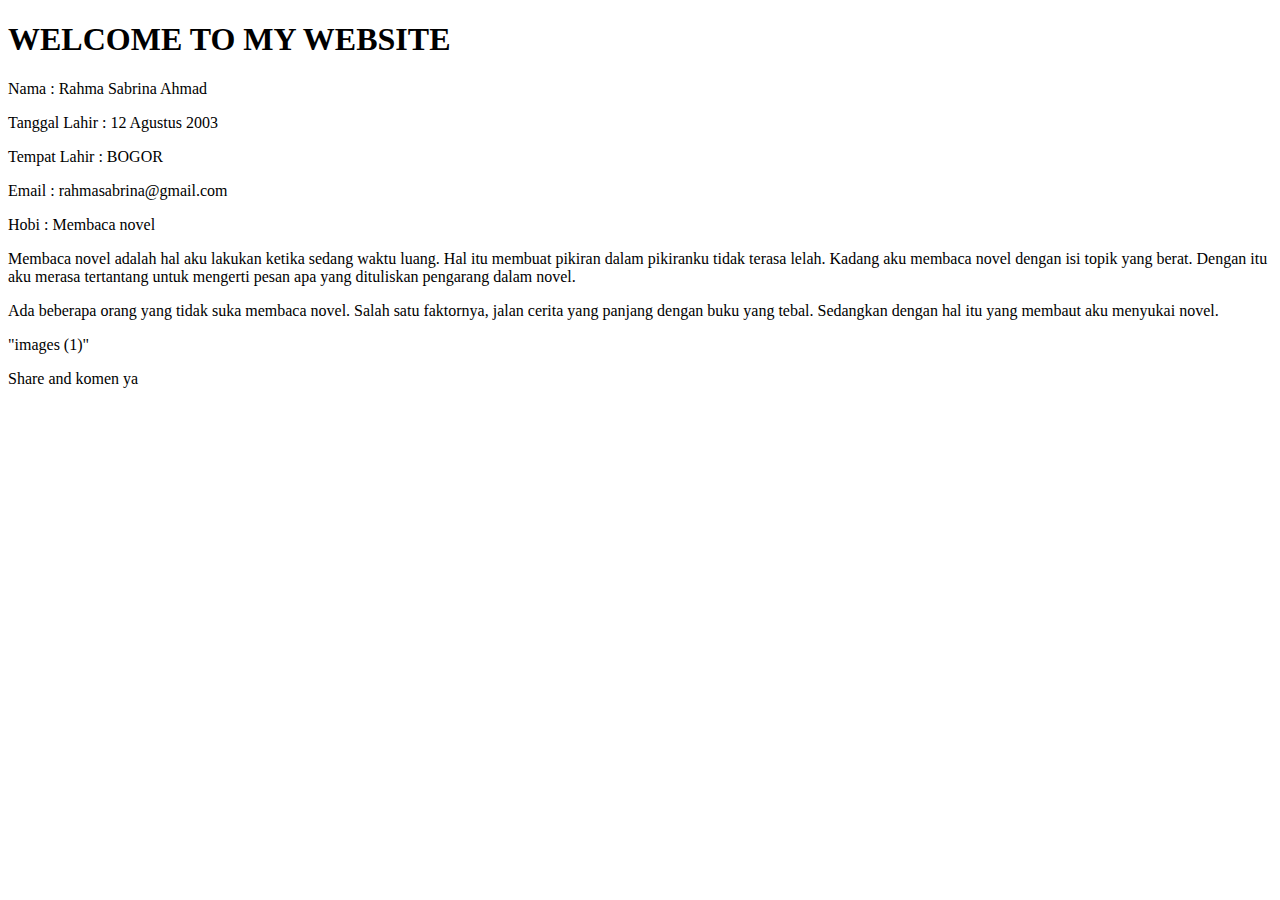
==== index.html @ 28484ab1 "Rename Latihan HTML.html to index.html" ====
<!DOCTYPE html>
<html>
<head>
	<title>My Website</title>
<h1><border>WELCOME TO MY WEBSITE</border></h1>

</head>
<body>
<P>
<P>Nama 			: Rahma Sabrina Ahmad</P>
<P>Tanggal Lahir	: 12 Agustus 2003</P>
<P>Tempat Lahir 	: BOGOR</P>
<P>Email			: rahmasabrina@gmail.com</P></body>
<P>Hobi 			: Membaca novel 
<p> </p>
<p>Membaca novel adalah hal aku lakukan ketika sedang waktu luang. Hal itu membuat pikiran dalam pikiranku tidak terasa lelah. Kadang aku membaca novel dengan isi topik yang berat. Dengan itu aku merasa tertantang untuk mengerti pesan apa yang dituliskan pengarang dalam novel. </p>
<p>Ada beberapa orang yang tidak suka membaca novel. Salah satu faktornya, jalan cerita yang panjang dengan buku yang tebal. Sedangkan dengan hal itu yang membaut aku menyukai novel.</p>
<picture>"images (1)"</picture>
<p>Share and komen ya </P>

</html>
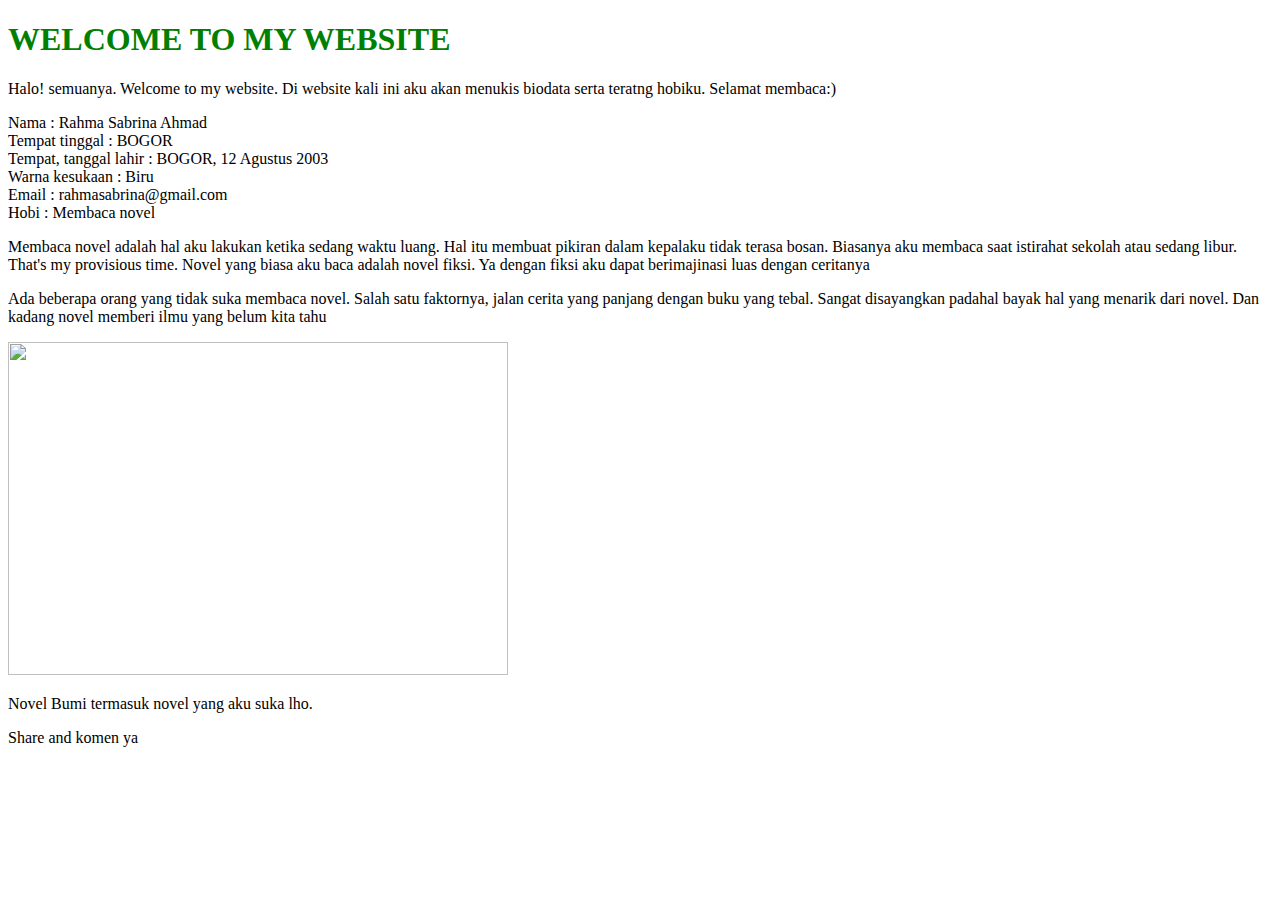
==== commit 55c1c85c: "Update index.html" ====
--- a/index.html
+++ b/index.html
@@ -1,21 +1,27 @@
 <!DOCTYPE html>
 <html>
 <head>
-	<title>My Website</title>
-<h1><border>WELCOME TO MY WEBSITE</border></h1>
+	<title>My Bio</title>
 
 </head>
 <body>
-<P>
-<P>Nama 			: Rahma Sabrina Ahmad</P>
-<P>Tanggal Lahir	: 12 Agustus 2003</P>
-<P>Tempat Lahir 	: BOGOR</P>
-<P>Email			: rahmasabrina@gmail.com</P></body>
-<P>Hobi 			: Membaca novel 
+<h1 style="color:green;TEXT ALIGN CENTER"><boRDER>WELCOME TO MY WEBSITE</border></h1>
+<p></p>
+<P>Halo! semuanya. Welcome to my website. Di website kali ini aku akan menukis biodata serta teratng hobiku. Selamat membaca:)</P>
+<p></p>
+<li>Nama 			: Rahma Sabrina Ahmad</li>
+<li>Tempat tinggal		: BOGOR</li>
+<li>Tempat, tanggal lahir	: BOGOR, 12 Agustus 2003</li>
+<li>Warna kesukaan 		: Biru</li>
+<li>Email			: rahmasabrina@gmail.com</li></body>
+<li>Hobi 			: Membaca novel </li></body>
 <p> </p>
-<p>Membaca novel adalah hal aku lakukan ketika sedang waktu luang. Hal itu membuat pikiran dalam pikiranku tidak terasa lelah. Kadang aku membaca novel dengan isi topik yang berat. Dengan itu aku merasa tertantang untuk mengerti pesan apa yang dituliskan pengarang dalam novel. </p>
-<p>Ada beberapa orang yang tidak suka membaca novel. Salah satu faktornya, jalan cerita yang panjang dengan buku yang tebal. Sedangkan dengan hal itu yang membaut aku menyukai novel.</p>
-<picture>"images (1)"</picture>
+
+
+	<p>Membaca novel adalah hal aku lakukan ketika sedang waktu luang. Hal itu membuat pikiran dalam kepalaku tidak terasa bosan. Biasanya aku membaca saat istirahat sekolah atau sedang libur. That's my provisious time. Novel yang biasa aku baca adalah novel fiksi. Ya dengan fiksi aku dapat berimajinasi luas dengan ceritanya</p>
+<p>Ada beberapa orang yang tidak suka membaca novel. Salah satu faktornya, jalan cerita yang panjang dengan buku yang tebal. Sangat disayangkan padahal bayak hal yang menarik dari novel. Dan kadang novel memberi ilmu yang belum kita tahu </p>
+<IMAGE src="index.jpeg" width="500" height="333">
+<p> Novel Bumi termasuk novel yang aku suka lho.</p>
 <p>Share and komen ya </P>
 
 </html>
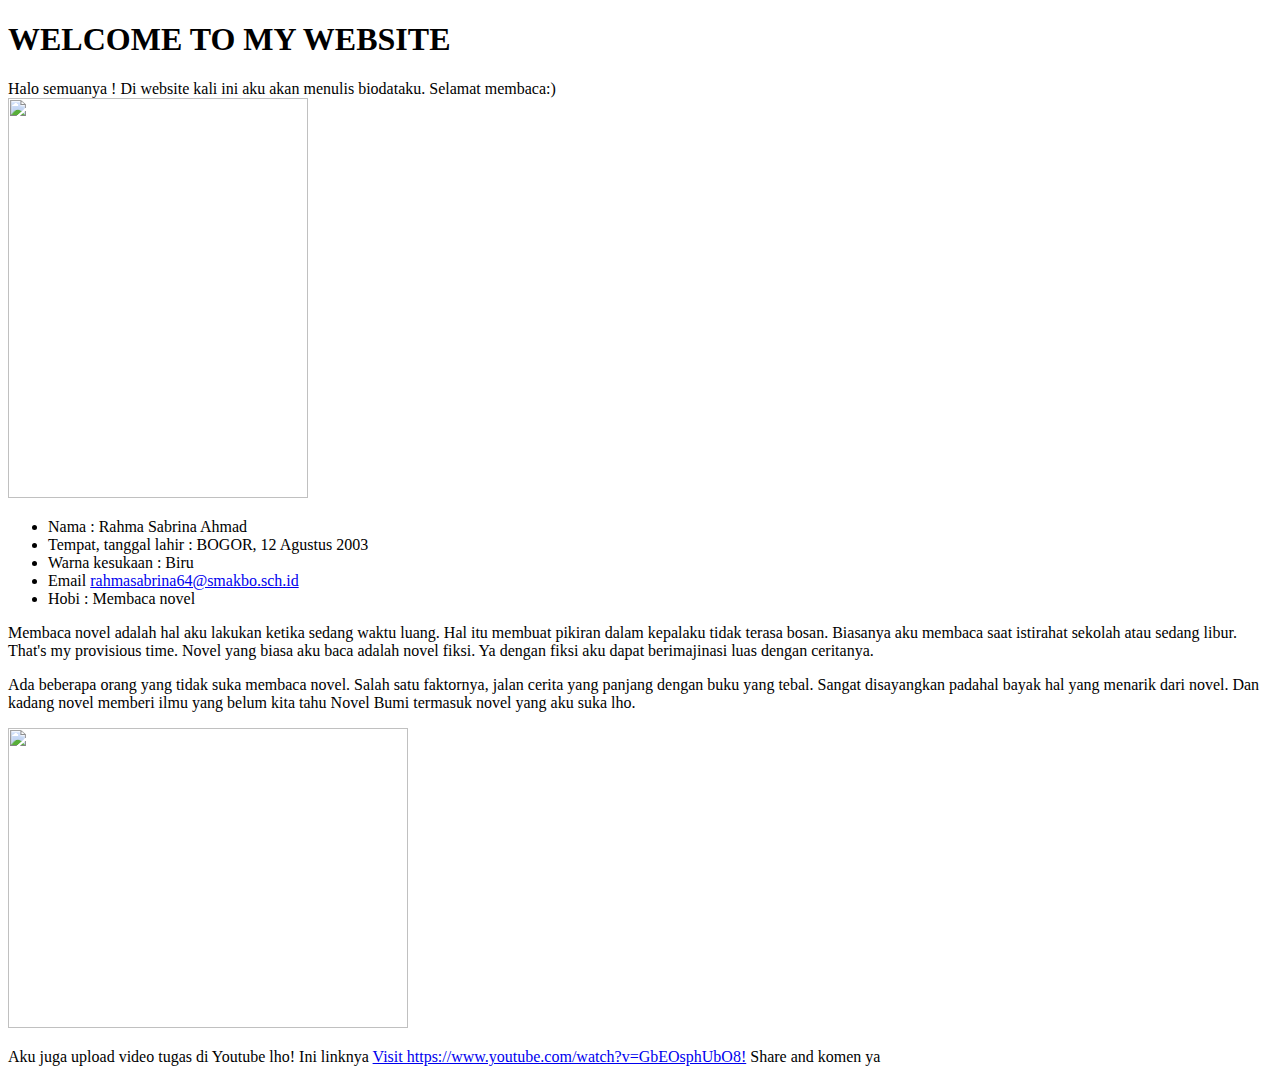
==== commit d6c2c1f1: "Rename 4.html to index.html" ====
--- a/index.html
+++ b/index.html
@@ -2,26 +2,44 @@
 <html>
 <head>
 	<title>My Bio</title>
-
 </head>
 <body>
-<h1 style="color:green;TEXT ALIGN CENTER"><boRDER>WELCOME TO MY WEBSITE</border></h1>
-<p></p>
-<P>Halo! semuanya. Welcome to my website. Di website kali ini aku akan menukis biodata serta teratng hobiku. Selamat membaca:)</P>
-<p></p>
-<li>Nama 			: Rahma Sabrina Ahmad</li>
-<li>Tempat tinggal		: BOGOR</li>
+<h1>WELCOME TO MY WEBSITE</h1>
+<div class = aku>
+Halo semuanya !
+ Di website kali ini aku akan menulis biodataku. Selamat membaca:)
+</div>
+<picture>
+  <img class ="a" src="me.jpg" width="300" height="400">
+</picture>
+<div class = beta>
+<ul>
+<li>Nama 				: Rahma Sabrina Ahmad</li>
 <li>Tempat, tanggal lahir	: BOGOR, 12 Agustus 2003</li>
 <li>Warna kesukaan 		: Biru</li>
-<li>Email			: rahmasabrina@gmail.com</li></body>
-<li>Hobi 			: Membaca novel </li></body>
-<p> </p>
-
-
-	<p>Membaca novel adalah hal aku lakukan ketika sedang waktu luang. Hal itu membuat pikiran dalam kepalaku tidak terasa bosan. Biasanya aku membaca saat istirahat sekolah atau sedang libur. That's my provisious time. Novel yang biasa aku baca adalah novel fiksi. Ya dengan fiksi aku dapat berimajinasi luas dengan ceritanya</p>
-<p>Ada beberapa orang yang tidak suka membaca novel. Salah satu faktornya, jalan cerita yang panjang dengan buku yang tebal. Sangat disayangkan padahal bayak hal yang menarik dari novel. Dan kadang novel memberi ilmu yang belum kita tahu </p>
-<IMAGE src="index.jpeg" width="500" height="333">
-<p> Novel Bumi termasuk novel yang aku suka lho.</p>
-<p>Share and komen ya </P>
-
+<footer>
+	<li>
+		Email			<a href="mailto:rahmasabrina64@smakbo.sch.id">rahmasabrina64@smakbo.sch.id</a>
+	</li>	
+</footer>
+<li>Hobi 				: Membaca novel</li>
+</ul>
+</div>
+<div class = cerita>
+<p>Membaca novel adalah hal aku lakukan ketika sedang waktu luang. Hal itu membuat pikiran dalam kepalaku tidak terasa bosan. Biasanya aku membaca saat istirahat sekolah atau sedang libur. That's my provisious time. Novel yang biasa aku baca adalah novel fiksi. Ya dengan fiksi aku dapat berimajinasi luas dengan ceritanya.
+</p>
+<p>Ada beberapa orang yang tidak suka membaca novel. Salah satu faktornya, jalan cerita yang panjang dengan buku yang tebal. Sangat disayangkan padahal bayak hal yang menarik dari novel. Dan kadang novel memberi ilmu yang belum kita tahu
+Novel Bumi termasuk novel yang aku suka lho.
+</p>
+<picture>
+  <img src="book.jpg" width="400" height="300">
+</picture>
+<p>
+Aku juga upload video tugas di Youtube lho!
+Ini linknya <a href="https://www.youtube.com/watch?v=GbEOsphUbO8/">Visit https://www.youtube.com/watch?v=GbEOsphUbO8!</a>
+Share and komen ya 
+</p>
+</div>
+</body>
+<link rel="stylesheet"href="style/style 2.css"/>
 </html>
